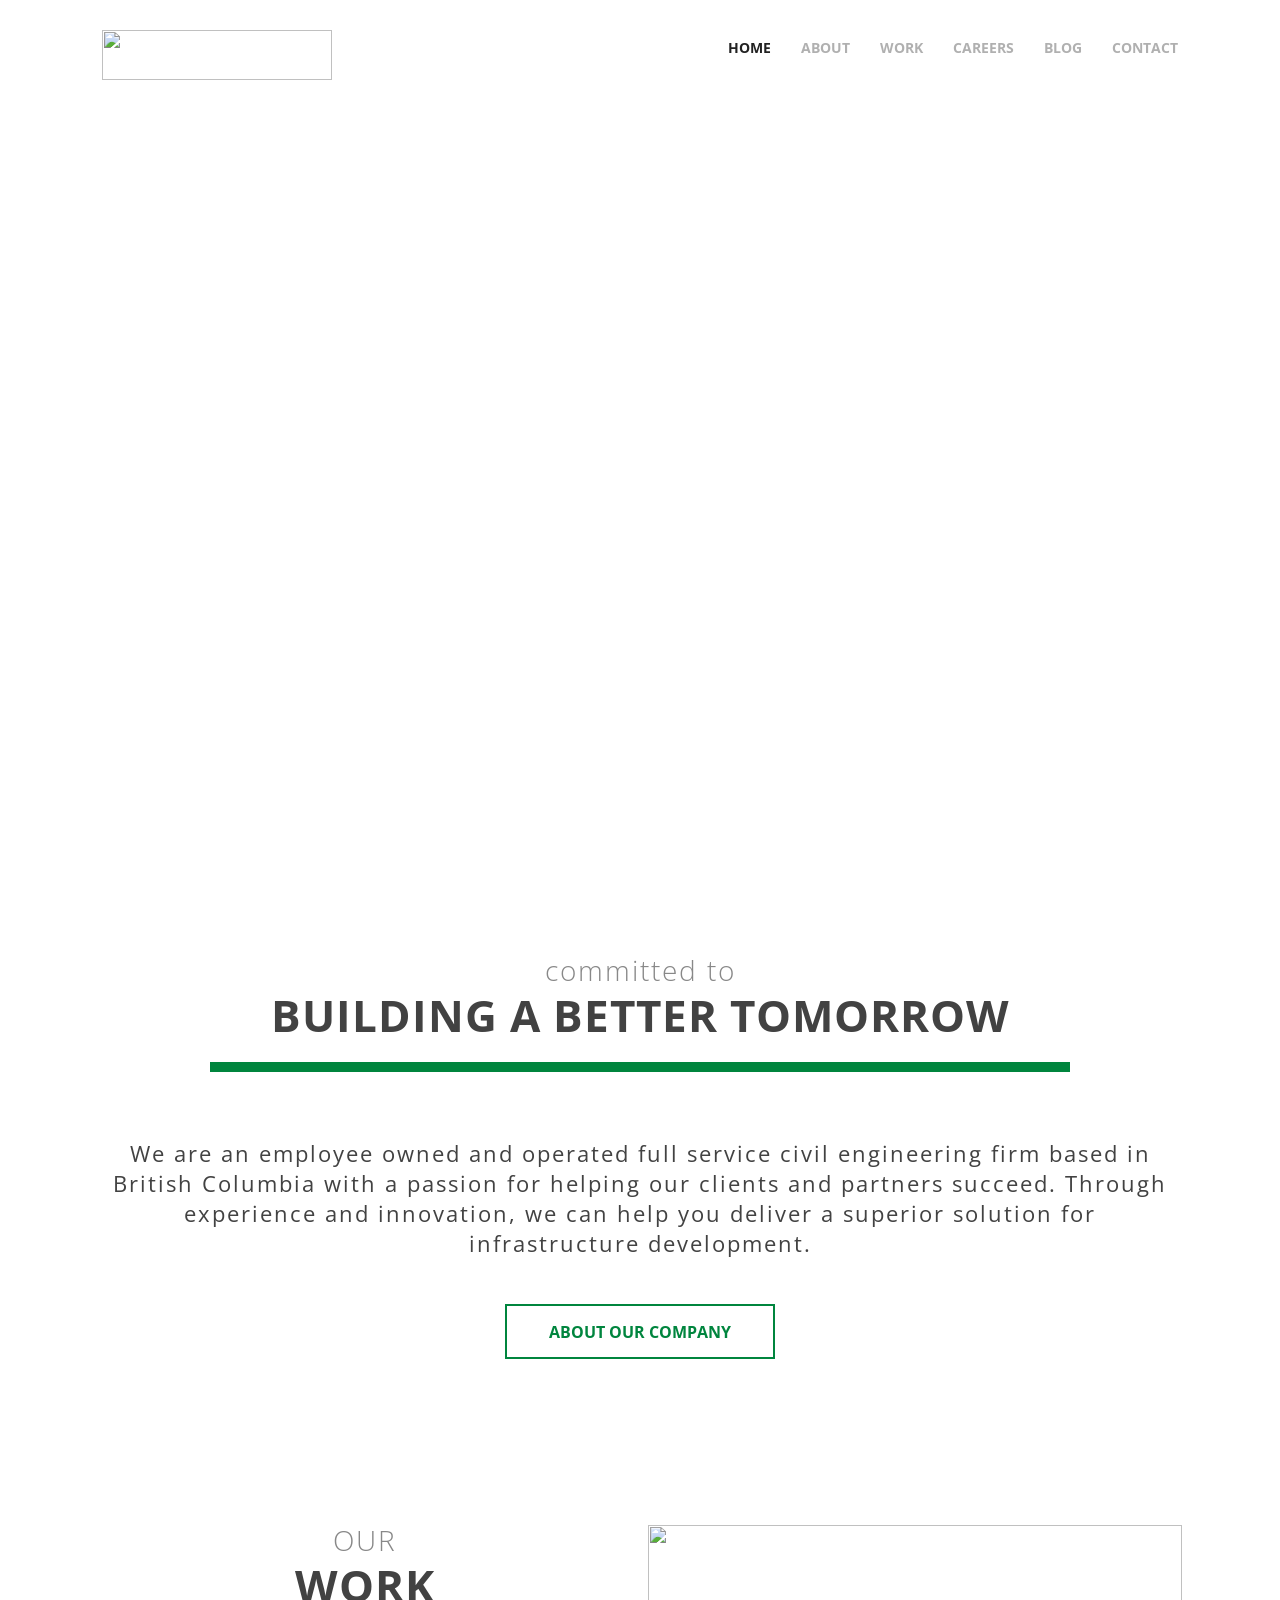
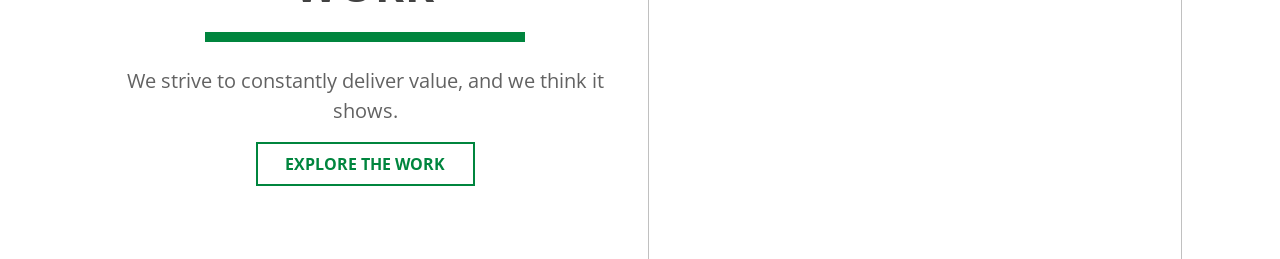
==== Home work/public/index.html @ 614eae5d "Task test" ====
<!DOCTYPE html>
<html lang="en">
<head>
    <meta charset="UTF-8">
    <meta http-equiv="X-UA-Compatible" content="IE=edge">
    <meta name="viewport" content="width=device-width, initial-scale=1.0">
    <meta name="description" content="Wedler LLP">
    <meta name="keywords" content="Civil, Wealth, Group">
    <link rel="icon" type="image/x-icon" href="https://wedler.com/wp-content/uploads/2014/10/favicon.png">
    <title>Wedler Engineering LLP - Civil Engineering Group, Vancouver</title>
    <link href="https://cdn.jsdelivr.net/npm/bootstrap@5.2.3/dist/css/bootstrap.min.css" rel="stylesheet" integrity="sha384-rbsA2VBKQhggwzxH7pPCaAqO46MgnOM80zW1RWuH61DGLwZJEdK2Kadq2F9CUG65" crossorigin="anonymous">
    <link rel="stylesheet" href="../src/scss/style.css">
</head>
<body>
    <nav id="menu">
        <div class="container-sm">
          <div class="all">
            <div class="img">
                <img src="https://www.wedler.com/wp-content/uploads/2014/11/logo.png" alt="">
            </div>
            <div class="line">
                <ul>
                    <li><a style="color: #222222;" href="#">HOME</a></li>
                    <li><a href="#">ABOUT</a></li>
                    <li><a href="#">WORK</a></li>
                    <li><a href="#">CAREERS</a></li>
                    <li><a href="#">BLOG</a></li>
                    <li><a href="#">CONTACT</a></li>
                </ul>
            </div>
          </div>
        </div>
    </nav>
    <main>
        <section id="cart" style="background-image: url(https://www.wedler.com/wp-content/uploads/2014/11/home-hero.jpg);">
            <div class="container">
                <div style="height: 265px;"></div>
                <div class="text">
                    <h1>WE’RE WEDLER ENGINEERING</h1>
                    <h5>We plan, design and manage high quality, cost effective engineering solutions for municipalities and commercial enterprises. Have a project?</h5>
                    <button>WE CAN HELP</button>
                </div>
                <div style="height: 265px;"></div>
            </div>
        </section>
        <section id="man">
            <div class="container">
                <div class="fall">
                    <h6>committed to</h6>
                    <h2>BUILDING A BETTER TOMORROW</h2>
                    <div></div>
                    <p>We are an employee owned and operated full service civil engineering firm based in British Columbia with a passion for helping our clients and partners succeed. Through experience and innovation, we can help you deliver a superior solution for infrastructure development.</p>
                    <button>ABOUT OUR COMPANY</button>
                </div>
            </div>
        </section>
        <section id="ground" style="background-image: url(https://www.wedler.com/wp-content/uploads/2014/11/graph.png);">
            <div class="container">
                <div class="sab" style="height: 100px;"></div>
                <div class="row">
                    <div class="col-lg-6 g-3">
                        <div class="text">
                            <h6>OUR</h6>
                            <h2>WORK</h2>
                            <div></div>
                            <p>We strive to constantly deliver value, and we think it shows.</p>
                            <button>EXPLORE THE WORK</button>
                        </div>
                    </div>
                    <div class="col-lg-6 g-3">
                        <div class="img">
                            <img src="https://www.wedler.com/wp-content/uploads/2015/01/work-section-tablet.png" alt="">
                        </div>
                    </div>
                </div>
                <div class="sab" style="height: 100px;"></div>
            </div>
        </section>
    </main>
    <script src="../src/js/app.js"></script>
    <script src="https://cdn.jsdelivr.net/npm/@popperjs/core@2.11.6/dist/umd/popper.min.js" integrity="sha384-oBqDVmMz9ATKxIep9tiCxS/Z9fNfEXiDAYTujMAeBAsjFuCZSmKbSSUnQlmh/jp3" crossorigin="anonymous"></script>
<script src="https://cdn.jsdelivr.net/npm/bootstrap@5.2.3/dist/js/bootstrap.min.js" integrity="sha384-cuYeSxntonz0PPNlHhBs68uyIAVpIIOZZ5JqeqvYYIcEL727kskC66kF92t6Xl2V" crossorigin="anonymous"></script>
</body>
</html>
---- Home work/src/scss/style.css ----
@import url("https://fonts.googleapis.com/css2?family=Open+Sans:wght@300;400;500;600;700;800&display=swap");
#cart {
  width: 100%;
  height: 795px;
  -o-object-fit: cover;
     object-fit: cover;
  -o-object-position: center;
     object-position: center;
}
#cart .container {
  max-width: 1100px;
}
#cart .container .text {
  color: #fff;
  text-align: center;
}
#cart .container .text h1 {
  font-size: 60px;
  font-weight: 700;
}
@media (max-width: 768px) {
  #cart .container .text h1 {
    font-size: 40px;
  }
}
#cart .container .text h5 {
  font-size: 24px;
  font-weight: 500;
  padding: 30px 0px;
}
#cart .container .text button {
  width: 190px;
  height: 55px;
  color: #fff;
  font-weight: 700;
  background: none;
  border: 2px solid #fff;
  transition: 0.2s ease-in-out;
}
#cart .container .text button:hover {
  background: #00853e;
  border: 2px solid #00853e;
}

#man {
  padding: 50px 0px;
}
#man .container {
  max-width: 1100px;
}
#man .container .fall {
  text-align: center;
}
#man .container .fall h6 {
  color: rgb(136, 136, 136);
  font-size: 28px;
  font-weight: 300;
  letter-spacing: 2px;
  line-height: 30px;
}
#man .container .fall h2 {
  color: rgb(66, 66, 66);
  font-size: 44px;
  font-weight: 700;
  letter-spacing: 1px;
  line-height: 45px;
}
#man .container .fall div {
  margin-top: 24px;
  margin-bottom: 36px;
  border-bottom: 10px solid #00853e;
  width: 80%;
  margin-left: auto;
  margin-right: auto;
}
#man .container .fall p {
  color: rgb(66, 66, 66);
  font-size: 22px;
  letter-spacing: 2px;
  line-height: 30px;
  padding: 30px 0px;
}
#man .container .fall button {
  width: 270px;
  height: 55px;
  color: #00853e;
  font-weight: 700;
  background: none;
  border: 2px solid #00853e;
  transition: 0.2s ease-in-out;
}
#man .container .fall button:hover {
  color: #fff;
  background: #00853e;
  border: 2px solid #00853e;
}

#ground {
  width: 100%;
  height: 450px;
  overflow: hidden;
}
@media (max-width: 500px) {
  #ground {
    height: 750px;
  }
}
#ground .container {
  max-width: 1100px;
}
#ground .container .text {
  text-align: center;
}
#ground .container .text h6 {
  color: rgb(136, 136, 136);
  font-size: 28px;
  font-weight: 300;
  letter-spacing: 2px;
  line-height: 30px;
}
#ground .container .text h2 {
  color: rgb(66, 66, 66);
  font-size: 44px;
  font-weight: 700;
  letter-spacing: 1px;
  line-height: 45px;
}
#ground .container .text div {
  margin-top: 24px;
  margin-bottom: 24px;
  border-bottom: 10px solid #00853e;
  width: 60%;
  margin-left: auto;
  margin-right: auto;
}
#ground .container .text p {
  color: #626262;
  font-size: 20px;
  line-height: 30px;
}
#ground .container .text button {
  width: 219px;
  height: 44px;
  color: #00853e;
  font-weight: 700;
  background: none;
  border: 2px solid #00853e;
  transition: 0.2s ease-in-out;
}
#ground .container .text button:hover {
  color: #fff;
  background: #00853e;
  border: 2px solid #00853e;
}
#ground .container .img img {
  width: 100%;
  height: 335px;
  -o-object-fit: cover;
     object-fit: cover;
  -o-object-position: center;
     object-position: center;
}

#menu {
  margin: 30px 0px;
}
#menu .container-sm {
  max-width: 1100px;
}
#menu .container-sm .all {
  display: flex;
  justify-content: space-between;
  align-items: center;
}
#menu .container-sm .all .img img {
  width: 230px;
  height: 50px;
  -o-object-fit: cover;
     object-fit: cover;
  -o-object-position: center;
     object-position: center;
}
@media (max-width: 768px) {
  #menu .container-sm .all .line {
    display: none;
  }
}
#menu .container-sm .all .line ul {
  display: flex;
  gap: 30px;
}
#menu .container-sm .all .line ul li a {
  text-decoration: none;
  color: #B0B0B0;
  font-size: 14px;
  font-weight: 700;
  transition: 0.2s ease-in-out;
}
#menu .container-sm .all .line ul li a:hover {
  color: #222222;
}

* {
  margin: 0;
  padding: 0;
  box-sizing: border-box;
  outline: none;
  list-style: none;
  font-family: "Open Sans", sans-serif;
}/*# sourceMappingURL=style.css.map */
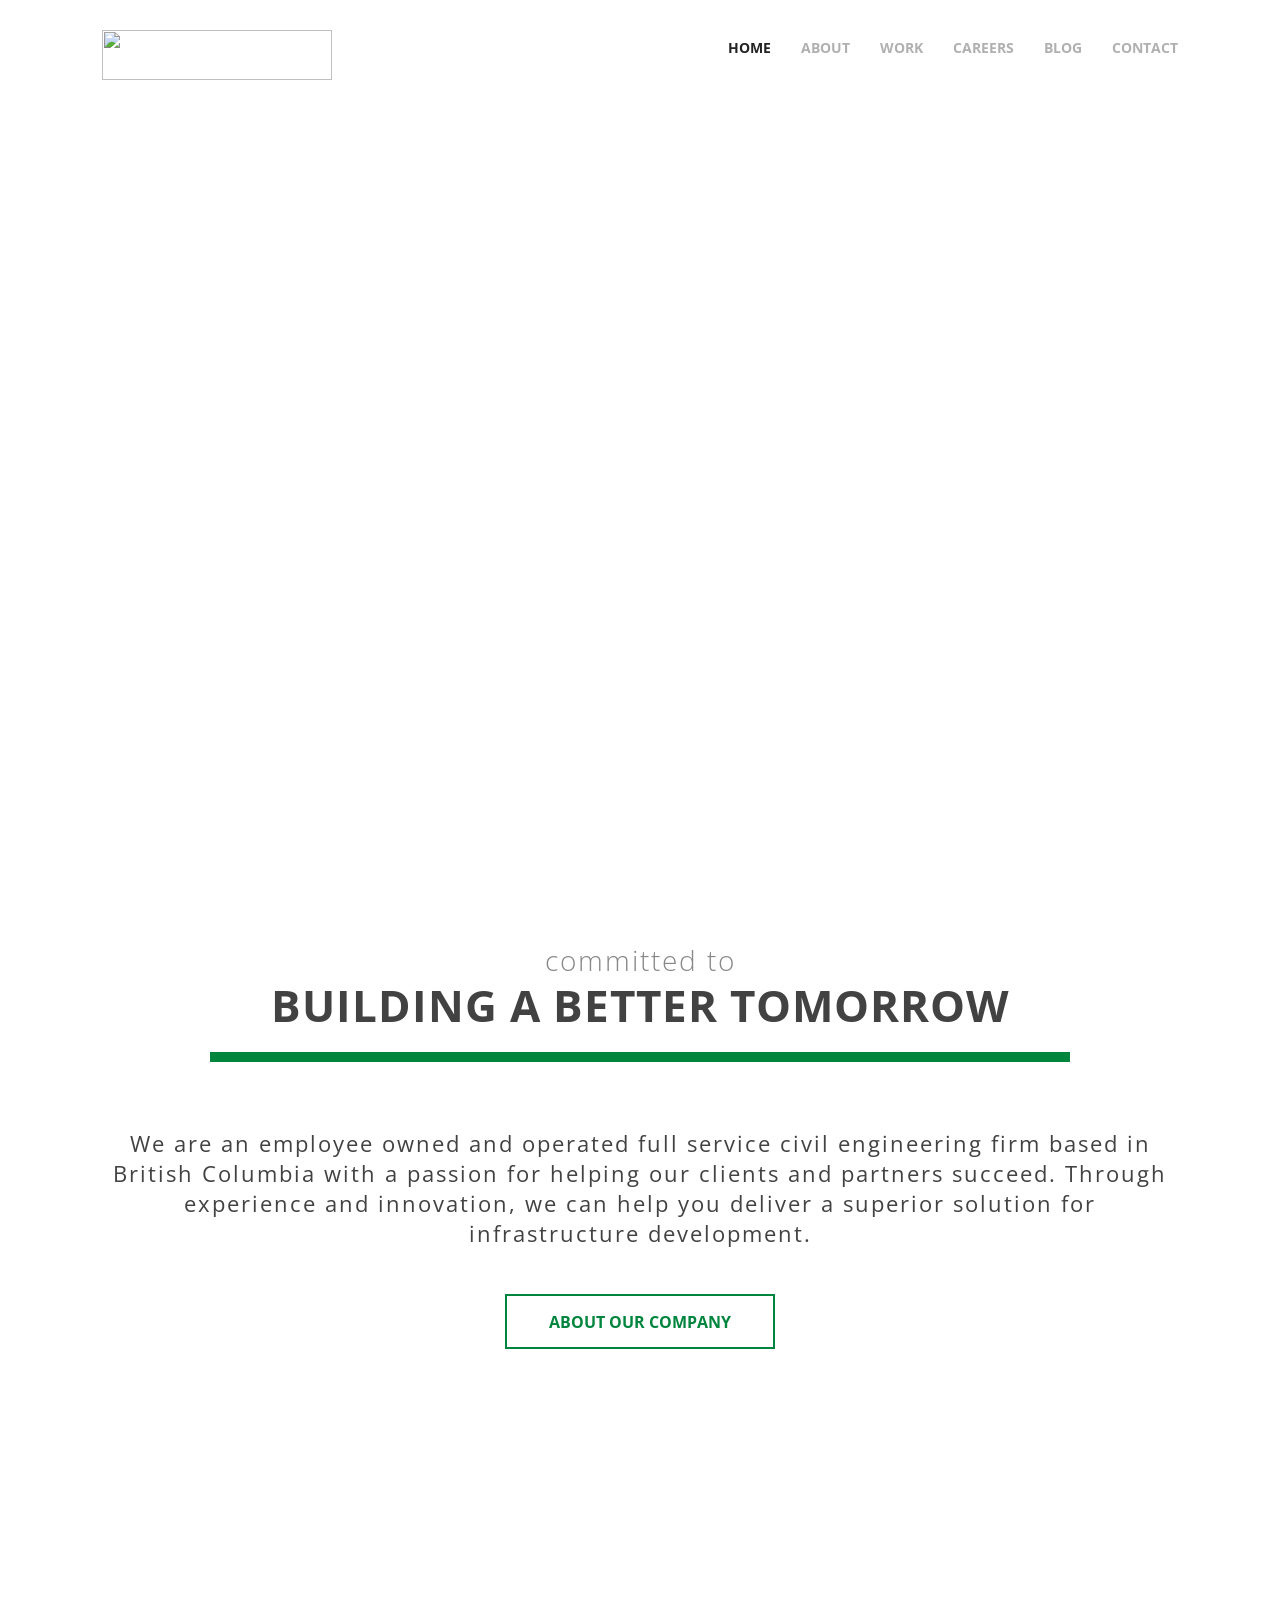
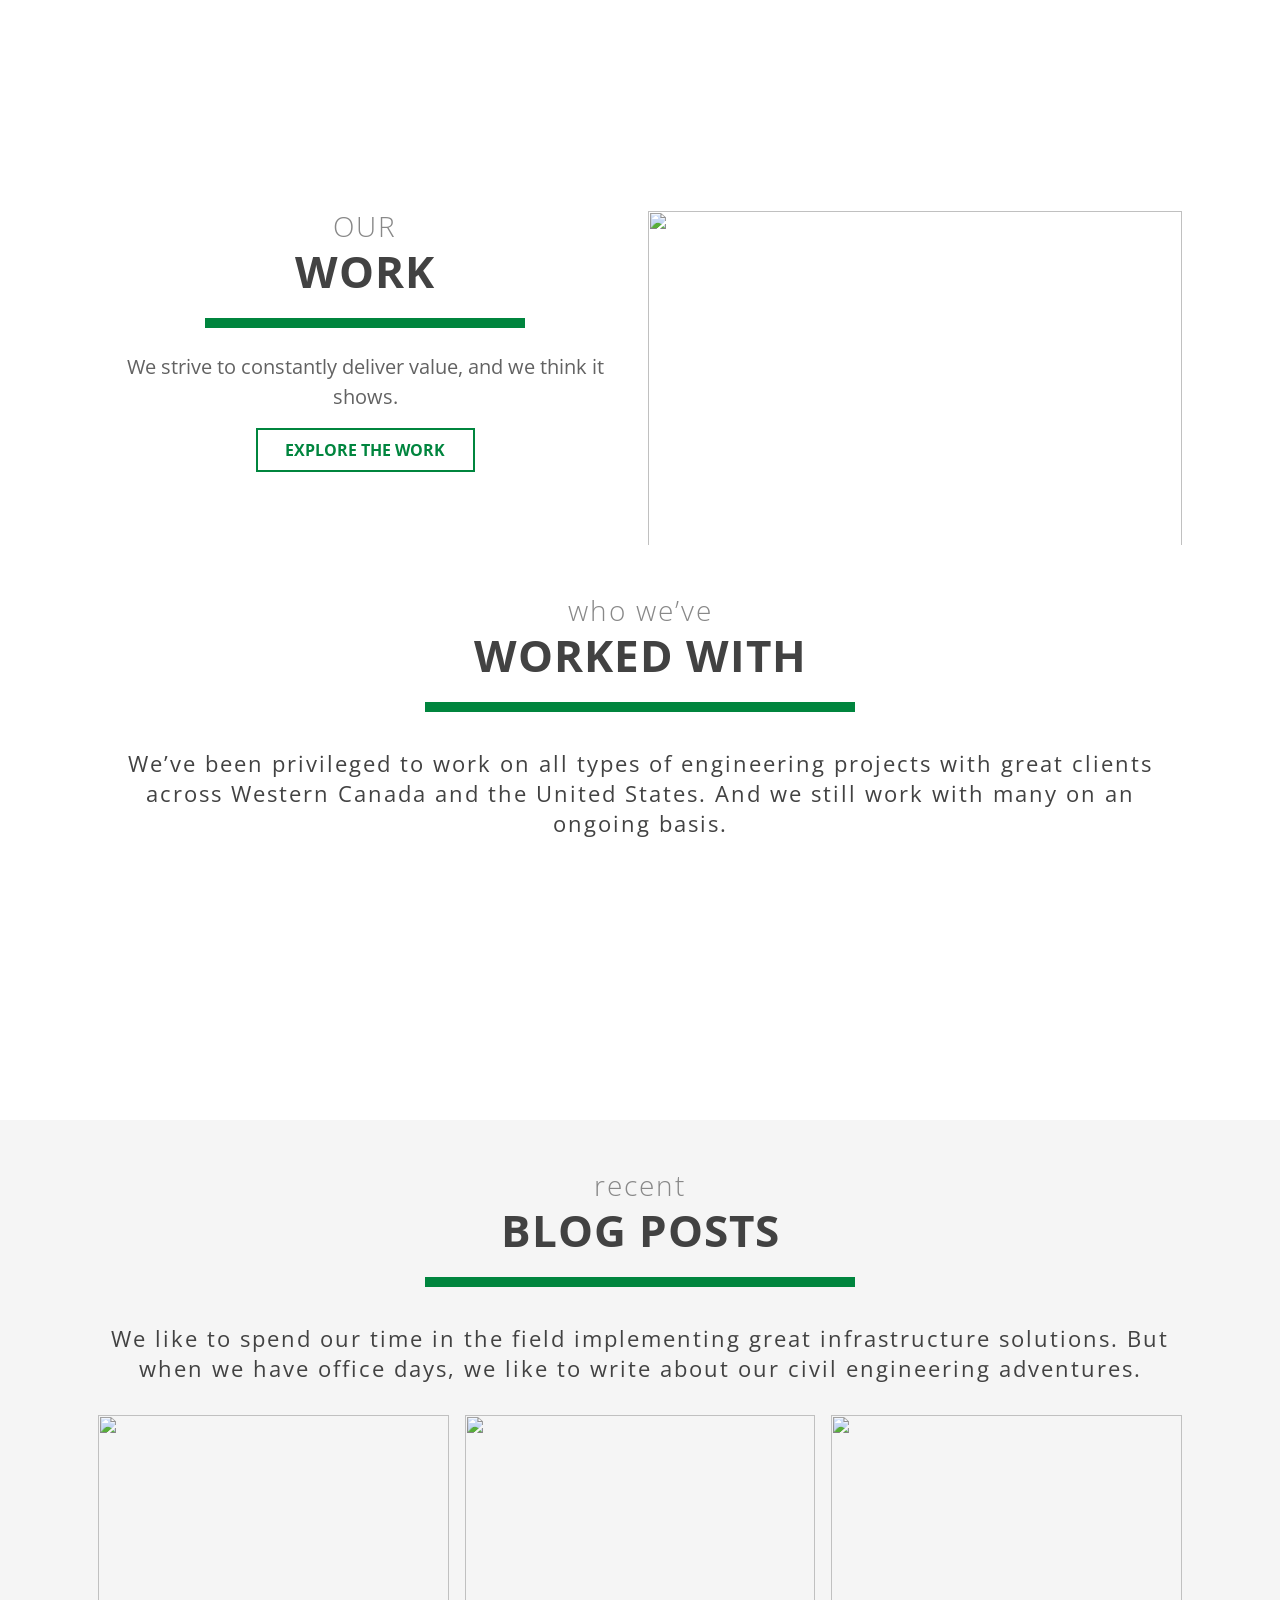
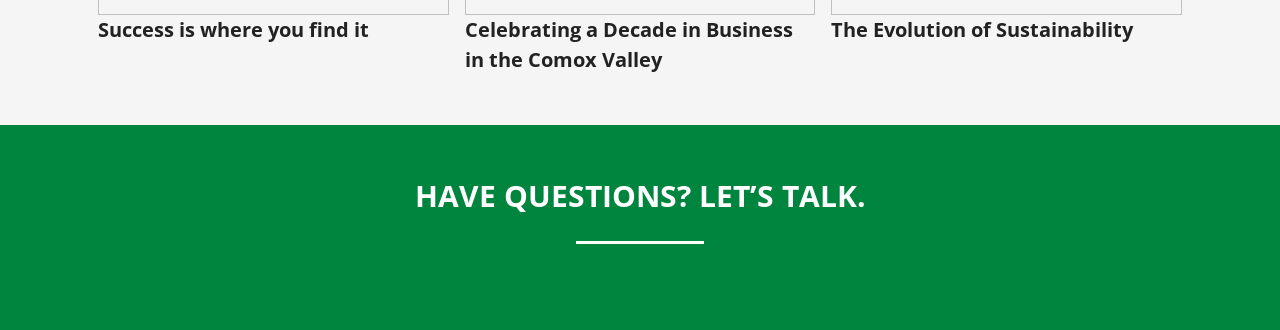
==== commit 0bf2fab3: "Test Task Wedler" ====
--- a/Home work/public/index.html
+++ b/Home work/public/index.html
@@ -54,6 +54,7 @@
                 </div>
             </div>
         </section>
+        <section id="man" style="background-image: url(https://wedler.com/wp-content/uploads/2014/11/section-culture.png);"></section>
         <section id="ground" style="background-image: url(https://www.wedler.com/wp-content/uploads/2014/11/graph.png);">
             <div class="container">
                 <div class="sab" style="height: 100px;"></div>
@@ -76,9 +77,83 @@
                 <div class="sab" style="height: 100px;"></div>
             </div>
         </section>
+        <section id="marka">
+            <div class="container">
+                <div class="fall">
+                    <h6>who we’ve</h6>
+                    <h2>WORKED WITH</h2>
+                    <div></div>
+                    <p>We’ve been privileged to work on all types of engineering projects with great clients across Western Canada and the United States. And we still work with many on an ongoing basis.</p>
+                </div>
+                <div class="row">
+                    <div class="col-lg-3 g-5">
+                        <img src="https://wedler.com/wp-content/uploads/2015/01/ufv-logo.png" alt="">
+                    </div>
+                    <div class="col-lg-3 g-5">
+                        <img src="https://wedler.com/wp-content/uploads/2015/01/abbotsford-logo.png" alt="">
+                    </div>
+                    <div class="col-lg-3 g-5">
+                        <img src="https://wedler.com/wp-content/uploads/2015/01/odessa-logo.png" alt="">
+                    </div>
+                    <div class="col-lg-3 g-5">
+                        <img src="https://wedler.com/wp-content/uploads/2015/01/canada-education-park-logo.png" alt="">
+                    </div>
+                    <div class="col-lg-3 g-5">
+                        <img src="https://wedler.com/wp-content/uploads/2015/01/premier-pacific-group-logo.png" alt="">
+                    </div>
+                    <div class="col-lg-3 g-5">
+                        <img src="https://wedler.com/wp-content/uploads/2015/01/fraser-valley-regional-district-logo.png" alt="">
+                    </div>
+                    <div class="col-lg-3 g-5">
+                        <img src="https://wedler.com/wp-content/uploads/2015/01/chilliwack-logo.png" alt="">
+                    </div>
+                    <div class="col-lg-3 g-5">
+                        <img src="https://wedler.com/wp-content/uploads/2015/01/chilliwack-economic-partners-logo.png" alt="">
+                    </div>
+                    <div class="col-lg-3 g-5">
+                        <img src="https://wedler.com/wp-content/uploads/2014/11/CNW_Logo-200.png" alt="">
+                    </div>
+                    <div class="col-lg-3 g-5">
+                        <img src="https://wedler.com/wp-content/uploads/2015/07/van-maren-group-logo.png" alt="">
+                    </div>
+                    <div class="col-lg-3 g-5">
+                        <img src="https://wedler.com/wp-content/uploads/2015/07/cottages-osoyoos-lake-logo.png" alt="">
+                    </div>
+                </div>
+            </div>
+        </section>
+        <section id="recent">
+            <div class="container">
+                <div class="fall">
+                    <h6>recent</h6>
+                    <h2>BLOG POSTS</h2>
+                    <div></div>
+                    <p>We like to spend our time in the field implementing great infrastructure solutions. But when we have office days, we like to write about our civil engineering adventures.</p>
+                </div>
+                <div class="row">
+                    <div class="col-lg-4 col-12 col-md-6 g-3">
+                        <img src="https://wedler.com/wp-content/uploads/2017/03/compass.jpg" alt="">
+                        <a href="#">Success is where you find it</a>
+                    </div>
+                    <div class="col-lg-4 col-12 col-md-6 g-3">
+                        <img src="https://wedler.com/wp-content/uploads/2017/01/celebrate-10-years-business-comox-valley-bc.jpg" alt="">
+                        <a href="#">Celebrating a Decade in Business in the Comox Valley</a>
+                    </div>
+                    <div class="col-lg-4 col-12 col-md-6 g-3">
+                        <img src="https://wedler.com/wp-content/uploads/2016/02/evolution-of-sustainability.jpg" alt="">
+                        <a href="#">The Evolution of Sustainability</a>
+                    </div>
+                </div>
+            </div>
+        </section>
+        <section id="green">
+            <h2>HAVE QUESTIONS? LET’S TALK.</h2>
+            <div></div>
+            <i class="fa-solid fa-down-long"></i>
+        </section>
     </main>
-    <script src="../src/js/app.js"></script>
     <script src="https://cdn.jsdelivr.net/npm/@popperjs/core@2.11.6/dist/umd/popper.min.js" integrity="sha384-oBqDVmMz9ATKxIep9tiCxS/Z9fNfEXiDAYTujMAeBAsjFuCZSmKbSSUnQlmh/jp3" crossorigin="anonymous"></script>
 <script src="https://cdn.jsdelivr.net/npm/bootstrap@5.2.3/dist/js/bootstrap.min.js" integrity="sha384-cuYeSxntonz0PPNlHhBs68uyIAVpIIOZZ5JqeqvYYIcEL727kskC66kF92t6Xl2V" crossorigin="anonymous"></script>
+<script src="https://kit.fontawesome.com/610cd415f0.js" crossorigin="anonymous"></script>
 </body>
 </html>
--- a/Home work/src/scss/style.css
+++ b/Home work/src/scss/style.css
@@ -2,10 +2,8 @@
 #cart {
   width: 100%;
   height: 795px;
-  -o-object-fit: cover;
-     object-fit: cover;
-  -o-object-position: center;
-     object-position: center;
+  background-size: cover;
+  background-position: bottom;
 }
 #cart .container {
   max-width: 1100px;
@@ -44,6 +42,11 @@
 
 #man {
   padding: 50px 0px;
+  width: 100%;
+  height: 400px;
+  background-size: cover;
+  background-position: center;
+  background-repeat: no-repeat;
 }
 #man .container {
   max-width: 1100px;
@@ -99,11 +102,6 @@
   width: 100%;
   height: 450px;
   overflow: hidden;
-}
-@media (max-width: 500px) {
-  #ground {
-    height: 750px;
-  }
 }
 #ground .container {
   max-width: 1100px;
@@ -161,8 +159,134 @@
      object-position: center;
 }
 
+#marka {
+  padding: 50px 0px;
+}
+#marka .container {
+  max-width: 1100px;
+}
+#marka .container .fall {
+  text-align: center;
+}
+#marka .container .fall h6 {
+  color: rgb(136, 136, 136);
+  font-size: 28px;
+  font-weight: 300;
+  letter-spacing: 2px;
+  line-height: 30px;
+}
+#marka .container .fall h2 {
+  color: rgb(66, 66, 66);
+  font-size: 44px;
+  font-weight: 700;
+  letter-spacing: 1px;
+  line-height: 45px;
+}
+#marka .container .fall div {
+  margin-top: 24px;
+  margin-bottom: 36px;
+  border-bottom: 10px solid #00853e;
+  width: 40%;
+  margin-left: auto;
+  margin-right: auto;
+}
+#marka .container .fall p {
+  color: rgb(66, 66, 66);
+  font-size: 22px;
+  letter-spacing: 2px;
+  line-height: 30px;
+}
+#marka .container img {
+  width: 100%;
+  -o-object-fit: contain;
+     object-fit: contain;
+  -o-object-position: center;
+     object-position: center;
+}
+
+#recent {
+  background-color: rgb(245, 245, 245);
+  padding: 50px 0px;
+}
+#recent .container {
+  max-width: 1100px;
+}
+#recent .container .fall {
+  text-align: center;
+}
+#recent .container .fall h6 {
+  color: rgb(136, 136, 136);
+  font-size: 28px;
+  font-weight: 300;
+  letter-spacing: 2px;
+  line-height: 30px;
+}
+#recent .container .fall h2 {
+  color: rgb(66, 66, 66);
+  font-size: 44px;
+  font-weight: 700;
+  letter-spacing: 1px;
+  line-height: 45px;
+}
+#recent .container .fall div {
+  margin-top: 24px;
+  margin-bottom: 36px;
+  border-bottom: 10px solid #00853e;
+  width: 40%;
+  margin-left: auto;
+  margin-right: auto;
+}
+#recent .container .fall p {
+  color: rgb(66, 66, 66);
+  font-size: 22px;
+  letter-spacing: 2px;
+  line-height: 30px;
+}
+#recent .container img {
+  width: 100%;
+  height: 200px;
+  -o-object-fit: cover;
+     object-fit: cover;
+  -o-object-position: center;
+     object-position: center;
+}
+#recent .container a {
+  text-decoration: none;
+  color: #222;
+  font-size: 20px;
+  font-weight: 700;
+}
+#recent .container a:hover {
+  color: #00853e;
+}
+
+#green {
+  text-align: center;
+  background: rgb(0, 133, 62);
+  padding: 50px 0px;
+}
+#green h2 {
+  color: #fff;
+  font-size: 30px;
+  font-weight: 700;
+  line-height: 42px;
+}
+#green div {
+  margin-top: 24px;
+  margin-bottom: 36px;
+  border-bottom: 3px solid #fff;
+  width: 10%;
+  margin-left: auto;
+  margin-right: auto;
+}
+#green i {
+  color: #fff;
+  font-size: 30px;
+}
+
 #menu {
-  margin: 30px 0px;
+  height: 100px;
+  padding: 30px 0px;
 }
 #menu .container-sm {
   max-width: 1100px;
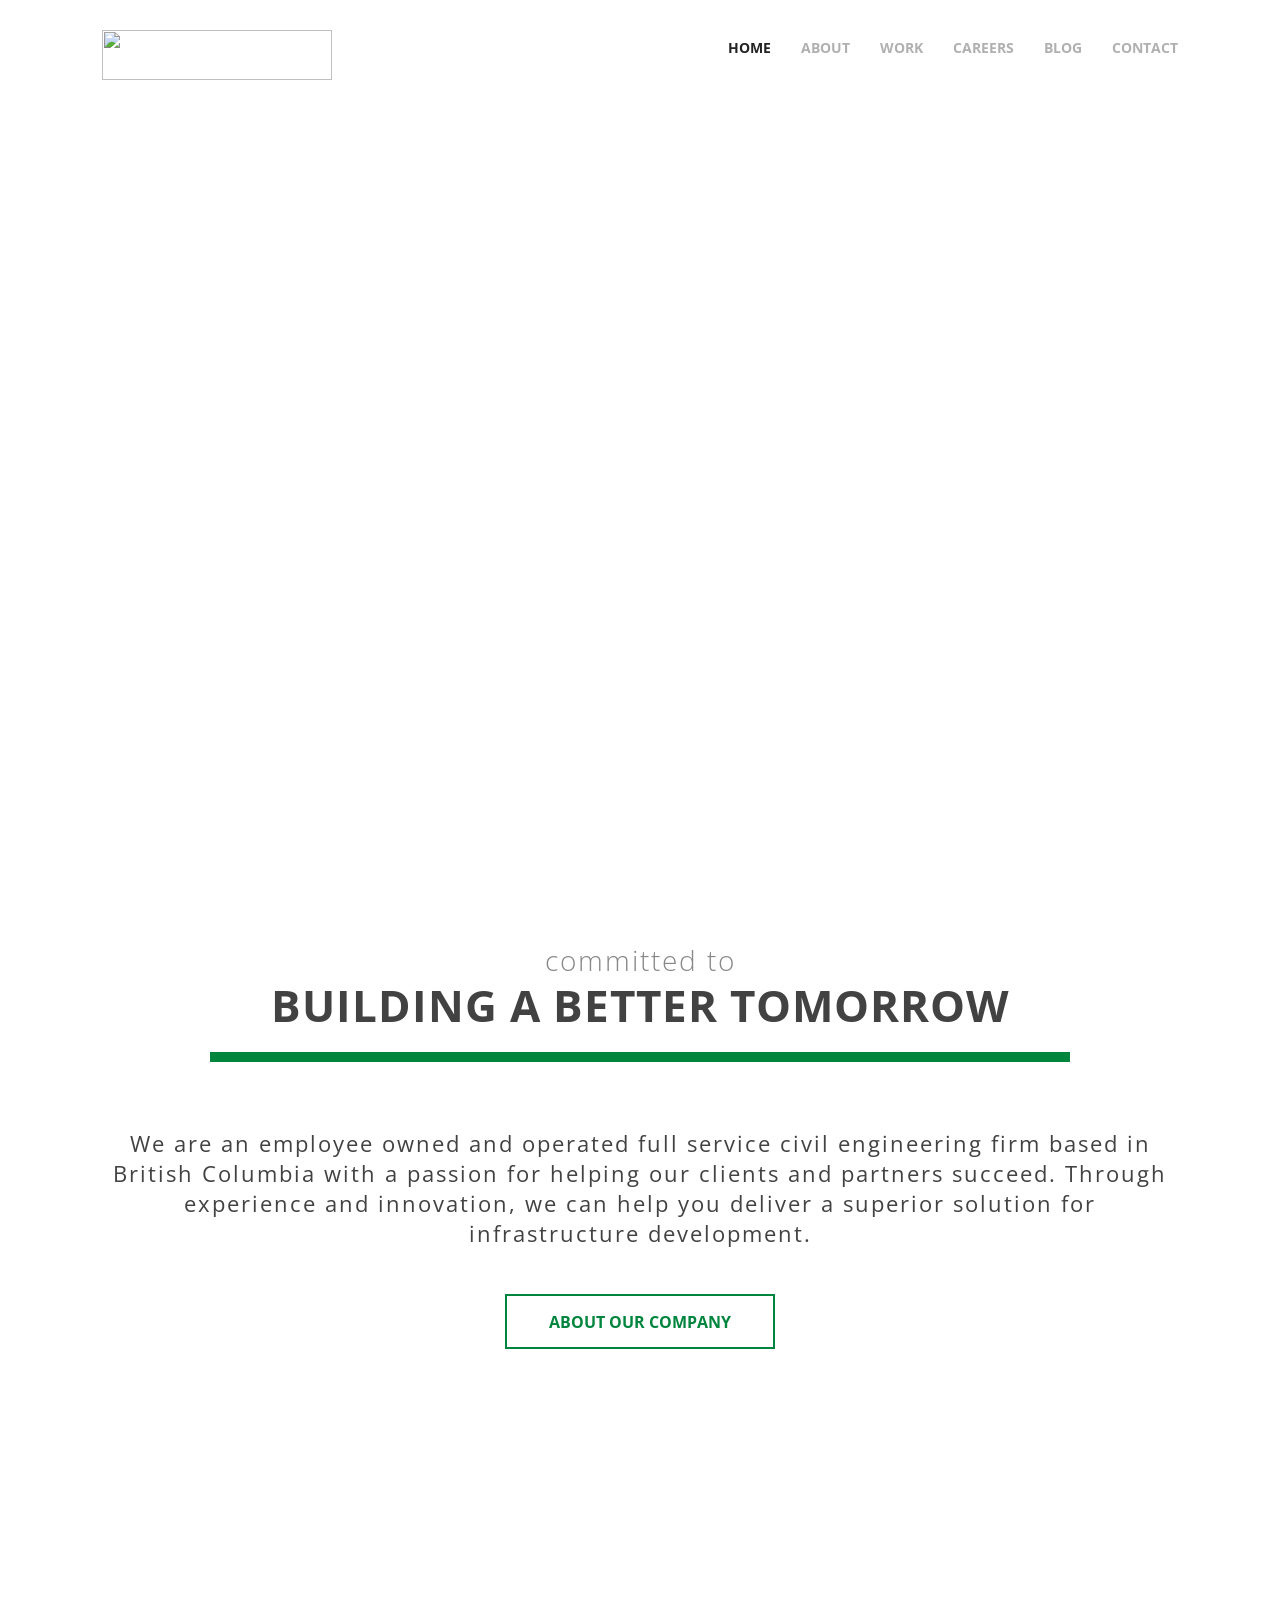
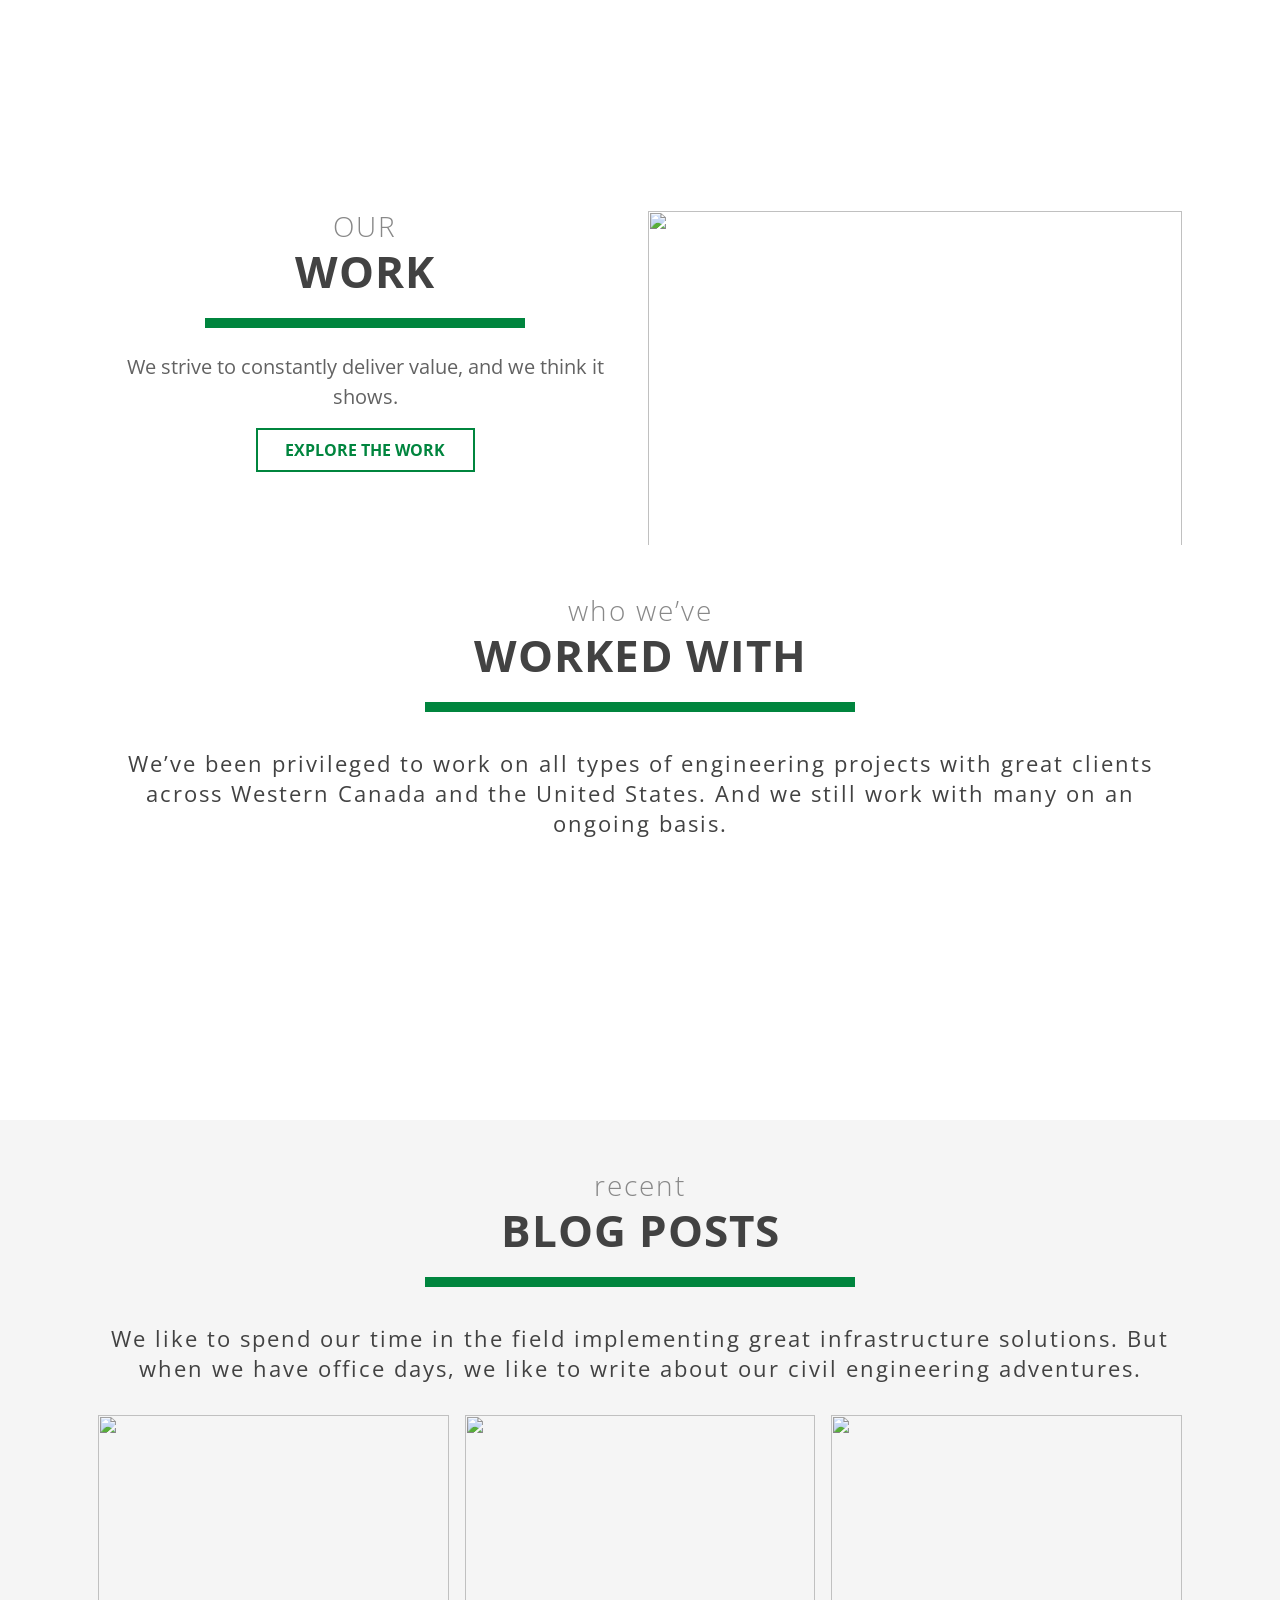
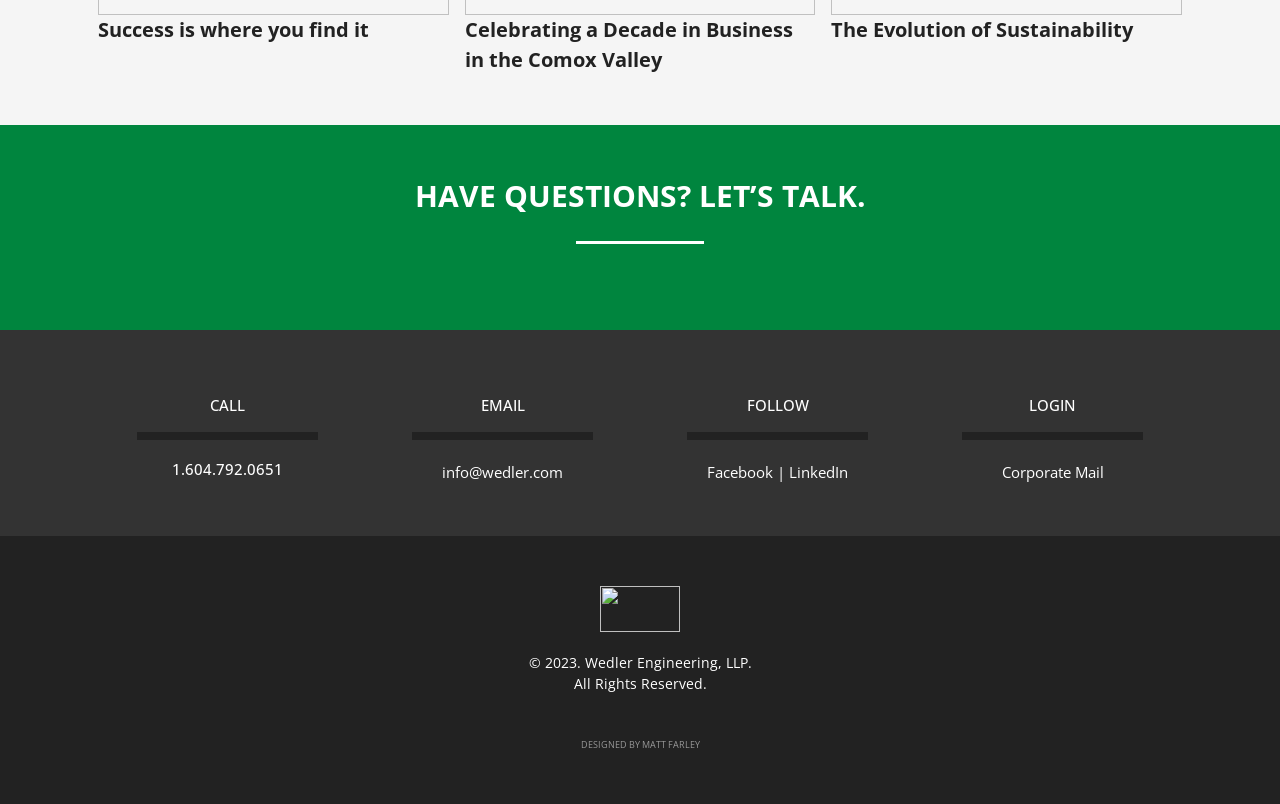
==== commit 00b98468: "Test task Wedler" ====
--- a/Home work/public/index.html
+++ b/Home work/public/index.html
@@ -146,12 +146,49 @@
                 </div>
             </div>
         </section>
-        <section id="green">
+    </main>
+    <footer id="end">
+        <div class="green">
             <h2>HAVE QUESTIONS? LET’S TALK.</h2>
             <div></div>
             <i class="fa-solid fa-down-long"></i>
-        </section>
-    </main>
+        </div>
+        <div class="one">
+            <div class="container">
+                <div class="row">
+                    <div class="col-lg-3  g-3 contact">
+                        <h6>CALL</h6>
+                        <div></div>
+                        <h6>1.604.792.0651</h6>
+                    </div>
+                    <div class="col-lg-3 g-3 contact">
+                        <h6>EMAIL</h6>
+                        <div></div>
+                        <a href="#">info@wedler.com</a>
+                    </div>
+                    <div class="col-lg-3 g-3 contact">
+                        <h6>FOLLOW</h6>
+                        <div></div>
+                        <a href="#">Facebook | LinkedIn</a>
+                    </div>
+                    <div class="col-lg-3 g-3 contact">
+                        <h6>LOGIN</h6>
+                        <div></div>
+                        <a href="#">Corporate Mail</a>
+                    </div>
+                </div>
+            </div>
+        </div>
+        <div class="two">
+            <img src="https://wedler.com/wp-content/uploads/2015/01/logomark-w.png" alt="">
+            <p>
+                © 2023. Wedler Engineering, LLP.
+                <br>
+                All Rights Reserved.
+            </p>
+            <a href="#">DESIGNED BY MATT FARLEY</a>
+        </div>
+    </footer>
     <script src="https://cdn.jsdelivr.net/npm/@popperjs/core@2.11.6/dist/umd/popper.min.js" integrity="sha384-oBqDVmMz9ATKxIep9tiCxS/Z9fNfEXiDAYTujMAeBAsjFuCZSmKbSSUnQlmh/jp3" crossorigin="anonymous"></script>
 <script src="https://cdn.jsdelivr.net/npm/bootstrap@5.2.3/dist/js/bootstrap.min.js" integrity="sha384-cuYeSxntonz0PPNlHhBs68uyIAVpIIOZZ5JqeqvYYIcEL727kskC66kF92t6Xl2V" crossorigin="anonymous"></script>
 <script src="https://kit.fontawesome.com/610cd415f0.js" crossorigin="anonymous"></script>
--- a/Home work/src/scss/style.css
+++ b/Home work/src/scss/style.css
@@ -103,6 +103,11 @@
   height: 450px;
   overflow: hidden;
 }
+@media (max-width: 768px) {
+  #ground {
+    height: 700px;
+  }
+}
 #ground .container {
   max-width: 1100px;
 }
@@ -258,30 +263,6 @@
 }
 #recent .container a:hover {
   color: #00853e;
-}
-
-#green {
-  text-align: center;
-  background: rgb(0, 133, 62);
-  padding: 50px 0px;
-}
-#green h2 {
-  color: #fff;
-  font-size: 30px;
-  font-weight: 700;
-  line-height: 42px;
-}
-#green div {
-  margin-top: 24px;
-  margin-bottom: 36px;
-  border-bottom: 3px solid #fff;
-  width: 10%;
-  margin-left: auto;
-  margin-right: auto;
-}
-#green i {
-  color: #fff;
-  font-size: 30px;
 }
 
 #menu {
@@ -322,6 +303,80 @@
 }
 #menu .container-sm .all .line ul li a:hover {
   color: #222222;
+}
+
+#end .green {
+  text-align: center;
+  background: rgb(0, 133, 62);
+  padding: 50px 0px;
+}
+#end .green h2 {
+  color: #fff;
+  font-size: 30px;
+  font-weight: 700;
+  line-height: 42px;
+}
+#end .green div {
+  margin-top: 24px;
+  margin-bottom: 36px;
+  border-bottom: 3px solid #fff;
+  width: 10%;
+  margin-left: auto;
+  margin-right: auto;
+}
+#end .green i {
+  color: #fff;
+  font-size: 30px;
+}
+#end .one {
+  background-color: #333;
+  padding: 50px 0px;
+}
+#end .one .container {
+  max-width: 1100px;
+}
+#end .one .container .contact {
+  text-align: center;
+}
+#end .one .container .contact h6 {
+  color: #fff;
+  font-size: 15px;
+}
+#end .one .container .contact div {
+  margin-top: 18px;
+  margin-bottom: 20px;
+  border-bottom: 8px solid #222;
+  width: 70%;
+  margin-left: auto;
+  margin-right: auto;
+}
+#end .one .container .contact a {
+  text-decoration: none;
+  color: #fff;
+  font-size: 15px;
+}
+#end .two {
+  background-color: #222222;
+  padding: 50px 0px;
+  text-align: center;
+}
+#end .two img {
+  width: 80px;
+  height: 46px;
+  -o-object-fit: cover;
+     object-fit: cover;
+  -o-object-position: center;
+     object-position: center;
+}
+#end .two p {
+  color: #fff;
+  font-size: 14px;
+  padding: 20px 0px;
+}
+#end .two a {
+  text-decoration: none;
+  color: #999;
+  font-size: 9px;
 }
 
 * {
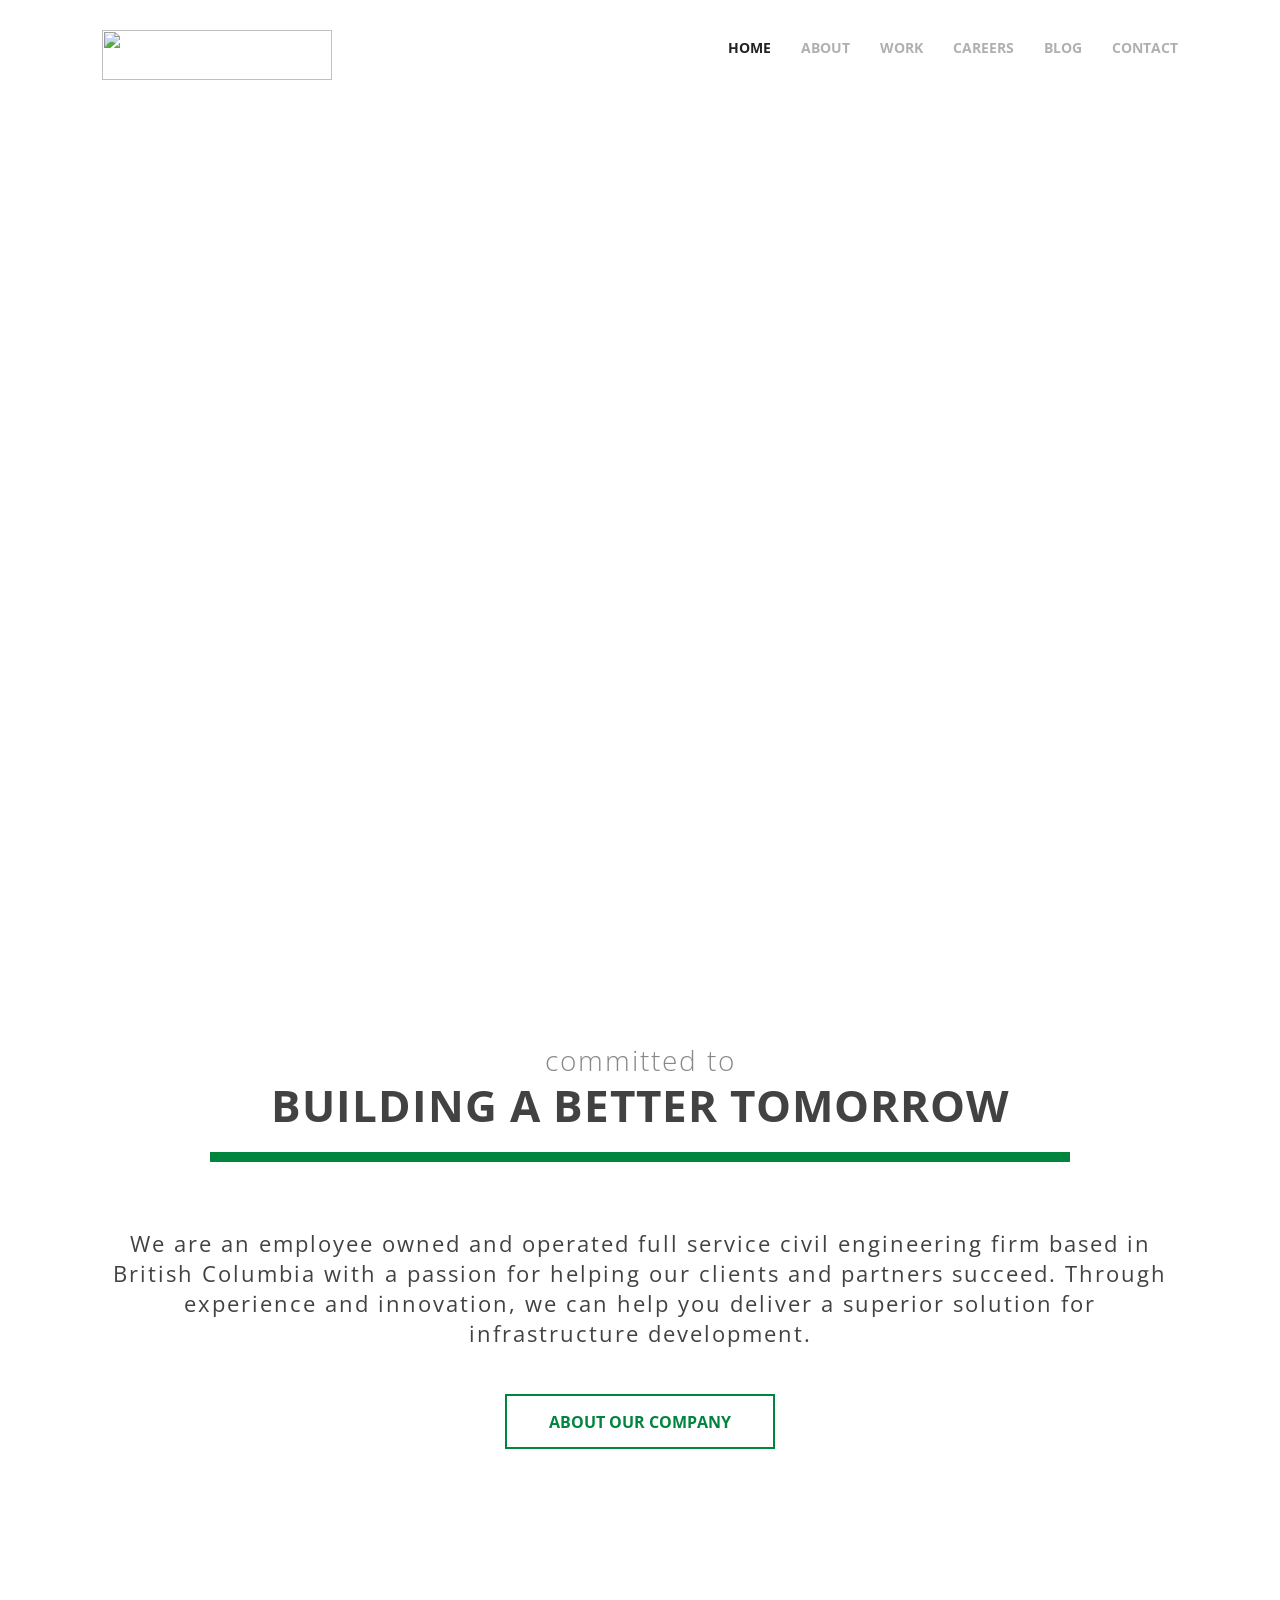
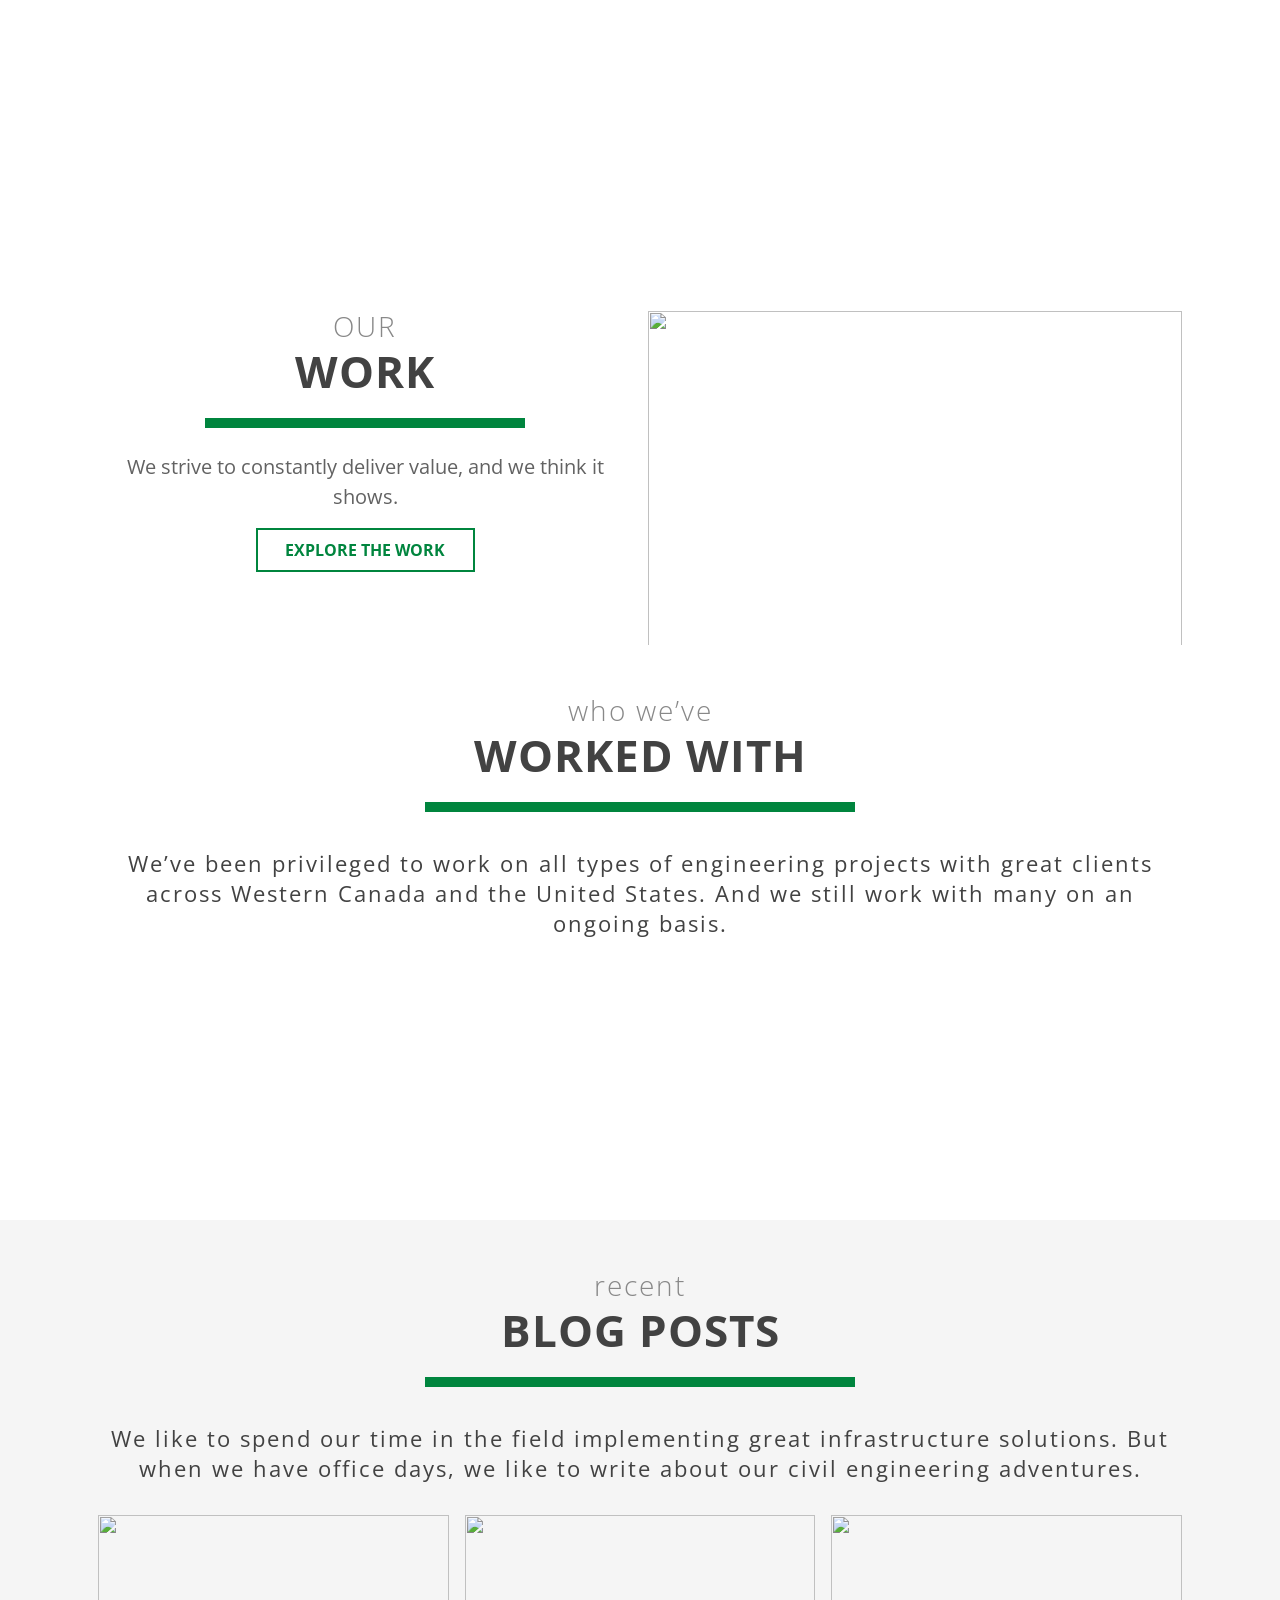
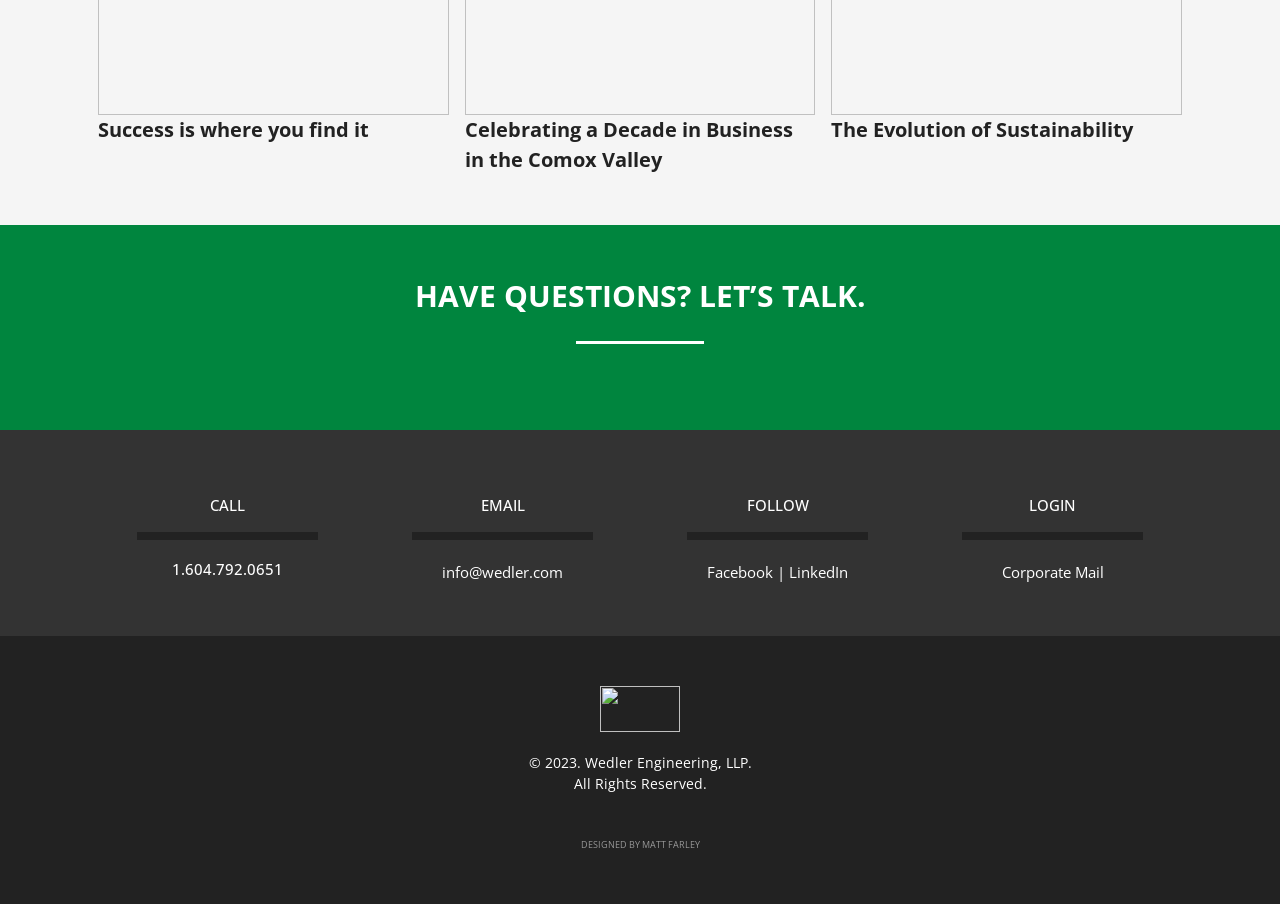
==== commit 90defbb4: "Task js Menu" ====
--- a/Home work/public/index.html
+++ b/Home work/public/index.html
@@ -19,7 +19,7 @@
                 <img src="https://www.wedler.com/wp-content/uploads/2014/11/logo.png" alt="">
             </div>
             <div class="line">
-                <ul>
+                <ul class="link">
                     <li><a style="color: #222222;" href="#">HOME</a></li>
                     <li><a href="#">ABOUT</a></li>
                     <li><a href="#">WORK</a></li>
@@ -27,6 +27,11 @@
                     <li><a href="#">BLOG</a></li>
                     <li><a href="#">CONTACT</a></li>
                 </ul>
+                <div class="burger">
+                    <div class="line1"></div>
+                    <div class="line2"></div>
+                    <div class="line3"></div>
+                </div>
             </div>
           </div>
         </div>
@@ -131,15 +136,15 @@
                     <p>We like to spend our time in the field implementing great infrastructure solutions. But when we have office days, we like to write about our civil engineering adventures.</p>
                 </div>
                 <div class="row">
-                    <div class="col-lg-4 col-12 col-md-6 g-3">
+                    <div class="col-lg-4 col-sm-6 col-12 col-md-6 g-3">
                         <img src="https://wedler.com/wp-content/uploads/2017/03/compass.jpg" alt="">
                         <a href="#">Success is where you find it</a>
                     </div>
-                    <div class="col-lg-4 col-12 col-md-6 g-3">
+                    <div class="col-lg-4 col-sm-6 col-12 col-md-6 g-3">
                         <img src="https://wedler.com/wp-content/uploads/2017/01/celebrate-10-years-business-comox-valley-bc.jpg" alt="">
                         <a href="#">Celebrating a Decade in Business in the Comox Valley</a>
                     </div>
-                    <div class="col-lg-4 col-12 col-md-6 g-3">
+                    <div class="col-lg-4 col-sm-6 col-12 col-md-6 g-3">
                         <img src="https://wedler.com/wp-content/uploads/2016/02/evolution-of-sustainability.jpg" alt="">
                         <a href="#">The Evolution of Sustainability</a>
                     </div>
@@ -189,6 +194,7 @@
             <a href="#">DESIGNED BY MATT FARLEY</a>
         </div>
     </footer>
+    <script src="../src/js/app.js"></script>
     <script src="https://cdn.jsdelivr.net/npm/@popperjs/core@2.11.6/dist/umd/popper.min.js" integrity="sha384-oBqDVmMz9ATKxIep9tiCxS/Z9fNfEXiDAYTujMAeBAsjFuCZSmKbSSUnQlmh/jp3" crossorigin="anonymous"></script>
 <script src="https://cdn.jsdelivr.net/npm/bootstrap@5.2.3/dist/js/bootstrap.min.js" integrity="sha384-cuYeSxntonz0PPNlHhBs68uyIAVpIIOZZ5JqeqvYYIcEL727kskC66kF92t6Xl2V" crossorigin="anonymous"></script>
 <script src="https://kit.fontawesome.com/610cd415f0.js" crossorigin="anonymous"></script>
--- a/Home work/src/scss/style.css
+++ b/Home work/src/scss/style.css
@@ -4,6 +4,7 @@
   height: 795px;
   background-size: cover;
   background-position: bottom;
+  margin: 100px 0px;
 }
 #cart .container {
   max-width: 1100px;
@@ -266,7 +267,13 @@
 }
 
 #menu {
+  width: 100%;
   height: 100px;
+  position: fixed;
+  top: 0;
+  z-index: 10;
+  left: 0;
+  background-color: #fff;
   padding: 30px 0px;
 }
 #menu .container-sm {
@@ -285,14 +292,41 @@
   -o-object-position: center;
      object-position: center;
 }
+#menu .container-sm .all .line:active ul {
+  transform: translateX(0);
+}
+#menu .container-sm .all .line .burger {
+  display: none;
+  cursor: pointer;
+}
+#menu .container-sm .all .line .burger div {
+  background-color: #222;
+  margin: 5px;
+  width: 25px;
+  height: 3px;
+}
 @media (max-width: 768px) {
-  #menu .container-sm .all .line {
-    display: none;
+  #menu .container-sm .all .line .burger {
+    display: block;
+    padding: 0px 50px;
   }
 }
 #menu .container-sm .all .line ul {
   display: flex;
   gap: 30px;
+}
+@media (max-width: 768px) {
+  #menu .container-sm .all .line ul {
+    width: 100%;
+    position: absolute;
+    top: 14vh;
+    right: 0;
+    background-color: #222;
+    display: flex;
+    align-items: center;
+    flex-direction: column;
+    transform: translateX(100%);
+  }
 }
 #menu .container-sm .all .line ul li a {
   text-decoration: none;
@@ -305,6 +339,27 @@
   color: #222222;
 }
 
+@-webkit-keyframes navLink {
+  from {
+    opacity: 0;
+    transform: translateX(50px);
+  }
+  to {
+    opacity: 1;
+    transform: translateX(0px);
+  }
+}
+
+@keyframes navLink {
+  from {
+    opacity: 0;
+    transform: translateX(50px);
+  }
+  to {
+    opacity: 1;
+    transform: translateX(0px);
+  }
+}
 #end .green {
   text-align: center;
   background: rgb(0, 133, 62);
